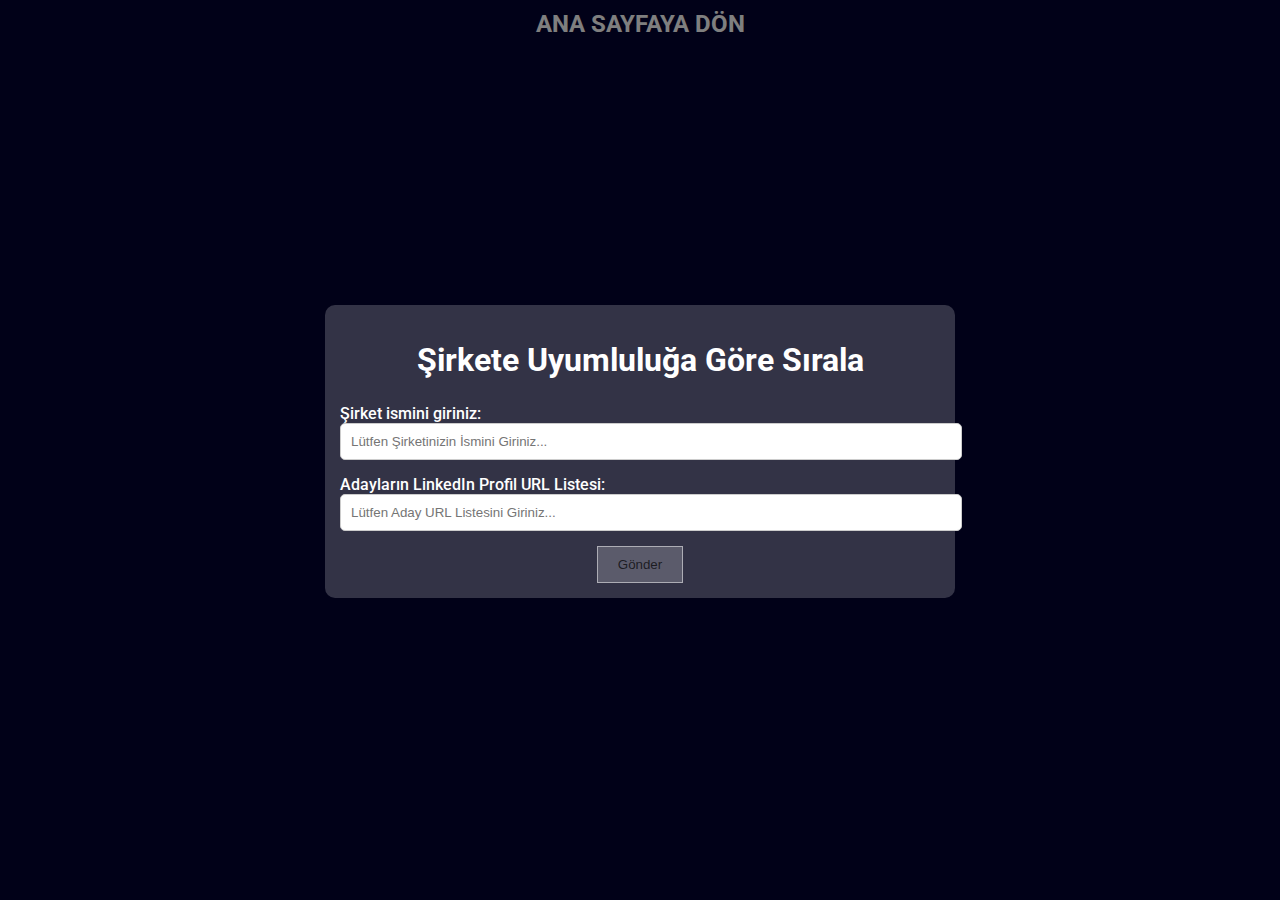
==== IK.html @ 3e33389d "feat: add new pages" ====
<!DOCTYPE html>
<html>
<head>
  <!-- Basic -->
  <meta charset="utf-8" />
  <meta http-equiv="X-UA-Compatible" content="IE=edge" />
  <meta name="viewport" content="width=device-width, initial-scale=1, shrink-to-fit=no" />
  <link rel="icon" href="images/fevicon.png" type="image/gif" />
  <meta name="keywords" content="" />
  <meta name="description" content="" />
  <meta name="author" content="" />

  <title>Hostit</title>
  <link rel="stylesheet" type="text/css" href="css/bootstrap.css" />
  <link href="https://fonts.googleapis.com/css2?family=Roboto:wght@400;500;700;900&display=swap" rel="stylesheet">
  <link href="css/font-awesome.min.css" rel="stylesheet" />
  <link href="css/style.css" rel="stylesheet" />
  <link href="css/responsive.css" rel="stylesheet" />

  <style>
    body, html {
      height: 100%;
      margin: 0;
      font-family: 'Roboto', sans-serif;
    }
    .hero_area {
      display: flex;
      justify-content: center;
      align-items: center;
      position: relative;
      height: 100vh;
      background-image: url('images/DALL·E\ 2024-10-09\ 00.01.04\ -\ A\ human\ resources\ character\ in\ a\ similar\ abstract\,\ futuristic\ style\ as\ the\ provided\ image.\ The\ character\ should\ be\ stylized\ with\ geometric\ shapes\,\ vib.webp');

      background-size: contain;
      background-position: center;
      background-repeat: no-repeat;
    }
    .hero_area::before {
      content: "";
      position: absolute;
      top: 0;
      left: 0;
      right: 0;
      bottom: 0;
      background-color: rgba(0, 0, 0, 0.5); 
    }
    .slider_section {
      position: relative;
      z-index: 1;
      width: 100%;
      max-width: 1200px;
      display: flex;
      justify-content: center;
      align-items: center;
      height: 100%;
    }
    .detail-box {
      background-color: rgba(255, 255, 255, 0.2);
      padding: 15px;
      border-radius: 10px;
      color: rgba(0, 0, 0, 0.8);
      text-align: center;
      width: 80%;
      max-width: 600px;
    }
    .detail-box h1 {
      font-size: 28px;
      line-height: 1.2;
    }
    .form-group {
      margin-bottom: 15px;
      text-align: left;
    }
    .form-group label {
      font-weight: 500;
      margin-bottom: 5px;
    }
    .form-group input {
      padding: 10px;
      border-radius: 5px;
      border: 1px solid #ccc;
      width: 100%;
    }
    .btn {
      background-color: rgba(255, 255, 255, 0.2);
      border: 1px solid rgba(255, 255, 255, 0.5);
      padding: 10px 20px;
      color: rgba(0, 0, 0, 0.7);
      text-decoration: none;
      transition: background-color 0.3s;
    }
    .btn:hover {
      background-color: rgba(255, 255, 255, 0.5);
      color: rgba(0, 0, 0, 1);
    }
    .img-box img {
      width: 100%;
      max-width: 400px;
      height: auto;
      border-radius: 10px;
    }
  </style>
</head>
<body>

  <div class="hero_area">
    <header class="header_section">
      <div class="container-fluid">
        <nav class="navbar navbar-expand-lg custom_nav-container">
          <a class="navbar-brand" href="index.html">
            <span>Ana Sayfaya Dön</span>
          </a>
        </nav>
      </div>
    </header>

    <section class="slider_section">
      <div class="detail-box">
        <h1>Şirkete Uyumluluğa Göre Sırala</h1>
        <form id="apiForm">
          <div class="form-group">
            <label for="companyName">Şirket ismini giriniz:</label>
            <input type="text" id="companyName" name="companyName" class="form-control" placeholder="Lütfen Şirketinizin İsmini Giriniz..." required>
          </div>
          <div class="form-group">
            <label for="linkedinUrl">Adayların LinkedIn Profil URL Listesi:</label>
            <input type="url" id="linkedinUrl" name="linkedinUrl" class="form-control" placeholder="Lütfen Aday URL Listesini Giriniz..." required>
          </div>
          <button type="submit" class="btn">Gönder</button>
        </form>
      </div>
      <div class="img-box">
      </div>
    </section>

  </div>

  <!-- Include the external JavaScript file for form submission -->
  <script src="js/submitForm.js"></script>

  <!-- jQuery and other scripts (Bootstrap, custom) -->
  <script src="js/jquery-3.4.1.min.js"></script>
  <script src="js/bootstrap.js"></script>
  <script src="js/custom.js"></script>

</body>
</html>
---- css/style.css ----
body {
  font-family: "Roboto", sans-serif;
  color: #0c0c0c;
  background-color: #f8f8f8;
  overflow-x: hidden;
}

.layout_padding {
  padding: 90px 0;
}

.layout_padding2 {
  padding: 75px 0;
}

.layout_padding2-top {
  padding-top: 75px;
}

.layout_padding2-bottom {
  padding-bottom: 75px;
}

.layout_padding-top {
  padding-top: 90px;
}

.layout_padding-bottom {
  padding-bottom: 90px;
}

.heading_container {
  display: -webkit-box;
  display: -ms-flexbox;
  display: flex;
  -webkit-box-orient: vertical;
  -webkit-box-direction: normal;
      -ms-flex-direction: column;
          flex-direction: column;
  -webkit-box-align: start;
      -ms-flex-align: start;
          align-items: flex-start;
}

.heading_container h2 {
  position: relative;
  font-weight: bold;
  margin: 0;
}

.heading_container.heading_center {
  -webkit-box-align: center;
      -ms-flex-align: center;
          align-items: center;
  text-align: center;
}

.heading_container p {
  margin-top: 10px;
  margin-bottom: 0;
}

.container_border_style {
  position: relative;
  padding: 20px;
}

.container_border_style::before, .container_border_style::after {
  content: "";
  position: absolute;
  top: 50%;
  width: 3px;
  height: 90px;
  background-color: #03a7d3;
  -webkit-transform: translateY(-50%);
          transform: translateY(-50%);
}

.container_border_style::before {
  left: 0;
}

.container_border_style::after {
  right: 0;
}

a,
a:hover,
a:focus {
  text-decoration: none;
}

a:hover,
a:focus {
  color: initial;
}

.btn,
.btn:focus {
  outline: none !important;
  -webkit-box-shadow: none;
          box-shadow: none;
}

/*header section*/
.hero_area {
  position: relative;
  background-color: #020230;
  min-height: 100vh;
  display: -webkit-box;
  display: -ms-flexbox;
  display: flex;
  -webkit-box-orient: vertical;
  -webkit-box-direction: normal;
      -ms-flex-direction: column;
          flex-direction: column;
}

.sub_page .hero_area {
  min-height: auto;
}

.header_section .container-fluid {
  justify-content: center;
}

.navbar-brand span {
  font-weight: bold;
  color: #ffffff;
  font-size: 24px;
  text-transform: uppercase;
}

.custom_nav-container {
  padding: 10px 0;
}

.custom_nav-container .navbar-nav .nav-item .nav-link {
  padding: 3px 15px;
  margin: 10px 15px;
  color: #ffffff;
  text-align: center;
  text-transform: uppercase;
}

.custom_nav-container .nav_search-btn {
  width: 35px;
  height: 35px;
  padding: 0;
  border: none;
  color: #ffffff;
  margin: 0 20px;
}

.custom_nav-container .navbar-toggler {
  outline: none;
}

.custom_nav-container .navbar-toggler {
  padding: 0;
  width: 37px;
  height: 42px;
  -webkit-transition: all 0.3s;
  transition: all 0.3s;
}

.custom_nav-container .navbar-toggler span {
  display: block;
  width: 35px;
  height: 4px;
  background-color: #ffffff;
  margin: 7px 0;
  -webkit-transition: all 0.3s;
  transition: all 0.3s;
  position: relative;
  border-radius: 5px;
  transition: all 0.3s;
}

.custom_nav-container .navbar-toggler span::before, .custom_nav-container .navbar-toggler span::after {
  content: "";
  position: absolute;
  left: 0;
  height: 100%;
  width: 100%;
  background-color: #ffffff;
  top: -10px;
  border-radius: 5px;
  -webkit-transition: all 0.3s;
  transition: all 0.3s;
}

.custom_nav-container .navbar-toggler span::after {
  top: 10px;
}

.custom_nav-container .navbar-toggler[aria-expanded="true"] {
  -webkit-transform: rotate(360deg);
          transform: rotate(360deg);
}

.custom_nav-container .navbar-toggler[aria-expanded="true"] span {
  -webkit-transform: rotate(45deg);
          transform: rotate(45deg);
}

.custom_nav-container .navbar-toggler[aria-expanded="true"] span::before, .custom_nav-container .navbar-toggler[aria-expanded="true"] span::after {
  -webkit-transform: rotate(90deg);
          transform: rotate(90deg);
  top: 0;
}

.custom_nav-container .navbar-toggler[aria-expanded="true"] .s-1 {
  -webkit-transform: rotate(45deg);
          transform: rotate(45deg);
  margin: 0;
  margin-bottom: -4px;
}

.custom_nav-container .navbar-toggler[aria-expanded="true"] .s-2 {
  display: none;
}

.custom_nav-container .navbar-toggler[aria-expanded="true"] .s-3 {
  -webkit-transform: rotate(-45deg);
          transform: rotate(-45deg);
  margin: 0;
  margin-top: -4px;
}

.custom_nav-container .navbar-toggler[aria-expanded="false"] .s-1,
.custom_nav-container .navbar-toggler[aria-expanded="false"] .s-2,
.custom_nav-container .navbar-toggler[aria-expanded="false"] .s-3 {
  -webkit-transform: none;
          transform: none;
}

.quote_btn-container {
  display: -webkit-box;
  display: -ms-flexbox;
  display: flex;
  -webkit-box-align: center;
      -ms-flex-align: center;
          align-items: center;
}

.quote_btn-container a {
  color: #ffffff;
  text-transform: uppercase;
}

.quote_btn-container a span {
  margin-left: 5px;
}

/*end header section*/
/* slider section */
.slider_section {
  -webkit-box-flex: 1;
      -ms-flex: 1;
          flex: 1;
  display: -webkit-box;
  display: -ms-flexbox;
  display: flex;
  -webkit-box-align: center;
      -ms-flex-align: center;
          align-items: center;
  padding-top: 45px;
  padding-bottom: 90px;
}

.slider_section .row {
  -webkit-box-align: center;
      -ms-flex-align: center;
          align-items: center;
}

.slider_section #customCarousel1 {
  width: 100%;
  position: unset;
}

.slider_section .detail-box {
  color: #ffffff;
}

.slider_section .detail-box h1 {
  font-weight: bold;
  margin-bottom: 25px;
  font-size: 2rem;
}

.slider_section .detail-box h1 span {
  font-size: 3rem;
  color: #03a7d3;
}

.slider_section .detail-box .btn-box {
  display: -webkit-box;
  display: -ms-flexbox;
  display: flex;
  margin: 0 -5px;
}

.slider_section .detail-box a {
  margin: 5px;
  width: 195px;
  text-align: center;
}

.slider_section .detail-box .btn-1 {
  display: inline-block;
  padding: 10px 15px;
  background-color: #03a7d3;
  color: #ffffff;
  border-radius: 5px;
  border: 1px solid #03a7d3;
  -webkit-transition: all .3s;
  transition: all .3s;
}

.slider_section .detail-box .btn-1:hover {
  background-color: transparent;
  color: #03a7d3;
}

.slider_section .detail-box .btn-2 {
  display: inline-block;
  padding: 10px 15px;
  background-color: #ff4646;
  color: #ffffff;
  border-radius: 5px;
  border: 1px solid #ff4646;
  -webkit-transition: all .3s;
  transition: all .3s;
}

.slider_section .detail-box .btn-2:hover {
  background-color: transparent;
  color: #ff4646;
}

.slider_section .img-box img {
  width: 100%;
}

.slider_section .carousel_btn-box {
  position: absolute;
  bottom: 0;
  left: 0;
  display: -webkit-box;
  display: -ms-flexbox;
  display: flex;
  -webkit-box-pack: justify;
      -ms-flex-pack: justify;
          justify-content: space-between;
  width: 100%;
  height: 50px;
  z-index: 3;
  font-size: 22px;
}

.slider_section .carousel_btn-box .carousel-control-prev,
.slider_section .carousel_btn-box .carousel-control-next {
  position: unset;
  width: 50px;
  height: 50px;
  background-color: #03a7d3;
  opacity: 1;
  font-size: 28px;
  -webkit-transition: all .3s;
  transition: all .3s;
}

.slider_section .carousel_btn-box .carousel-control-prev:hover,
.slider_section .carousel_btn-box .carousel-control-next:hover {
  background-color: #ffffff;
  color: #000000;
}

.about_section .row {
  -webkit-box-align: center;
      -ms-flex-align: center;
          align-items: center;
}

.about_section .img-box img {
  max-width: 100%;
}

.about_section .detail-box p {
  color: #999;
  margin-top: 15px;
}

.about_section .detail-box a {
  display: inline-block;
  padding: 10px 45px;
  background-color: #ff4646;
  color: #ffffff;
  border-radius: 5px;
  border: 1px solid #ff4646;
  -webkit-transition: all .3s;
  transition: all .3s;
  margin-top: 15px;
}

.about_section .detail-box a:hover {
  background-color: transparent;
  color: #ff4646;
}

.service_section {
  position: relative;
}

.service_section .box {
  margin-top: 45px;
  display: -webkit-box;
  display: -ms-flexbox;
  display: flex;
  -webkit-box-orient: vertical;
  -webkit-box-direction: normal;
      -ms-flex-direction: column;
          flex-direction: column;
  -webkit-box-align: center;
      -ms-flex-align: center;
          align-items: center;
  text-align: center;
  padding: 25px;
  background-color: #fafafa;
  -webkit-box-shadow: 0 0 5px 0 rgba(0, 0, 0, 0.15);
          box-shadow: 0 0 5px 0 rgba(0, 0, 0, 0.15);
}

.service_section .box .img-box {
  width: 75px;
  height: 75px;
  background-color: #03a7d3;
  border-radius: 100%;
  display: -webkit-box;
  display: -ms-flexbox;
  display: flex;
  -webkit-box-pack: center;
      -ms-flex-pack: center;
          justify-content: center;
  -webkit-box-align: center;
      -ms-flex-align: center;
          align-items: center;
  -webkit-transition: all .2s;
  transition: all .2s;
  padding: 10px;
}

.service_section .box .img-box img {
  width: 100%;
  max-width: 45px;
  max-height: 45px;
}

.service_section .box .detail-box {
  margin-top: 15px;
}

.service_section .box .detail-box h4 {
  font-weight: bold;
  font-size: 22px;
}

.service_section .box .detail-box a {
  color: #03a7d3;
}

.service_section .box .detail-box a:hover {
  color: #ff4646;
}

.service_section .box:hover .img-box {
  background-color: #ff4646;
}

.server_section {
  background: linear-gradient(110deg, transparent 25%, #020230 25%);
  padding: 55px 0;
  color: #ffffff;
}

.server_section .row {
  -webkit-box-align: center;
      -ms-flex-align: center;
          align-items: center;
}

.server_section .img-box {
  position: relative;
}

.server_section .img-box img {
  width: 100%;
}

.server_section .img-box .play_btn {
  position: absolute;
  top: 50%;
  left: 50%;
  display: -webkit-box;
  display: -ms-flexbox;
  display: flex;
  -webkit-box-align: center;
      -ms-flex-align: center;
          align-items: center;
  -webkit-box-pack: center;
      -ms-flex-pack: center;
          justify-content: center;
  width: 65px;
  height: 65px;
  -webkit-transform: translate(-50%, -50%);
          transform: translate(-50%, -50%);
  border: none;
}

.server_section .img-box .play_btn button {
  background-color: transparent;
  border: none;
  background-color: #03a7d3;
  color: #ffffff;
  width: 100%;
  height: 100%;
  border-radius: 100%;
  position: relative;
  z-index: 3;
  outline: none;
}

.server_section .img-box .play_btn:before, .server_section .img-box .play_btn:after {
  content: "";
  width: 100%;
  height: 100%;
  position: absolute;
  top: 50%;
  left: 50%;
  background-color: #03a7d3;
  opacity: 1;
  border-radius: 100%;
  -webkit-transform: translate(-50%, -50%);
          transform: translate(-50%, -50%);
}

.server_section .img-box .play_btn:before {
  z-index: 2;
  -webkit-animation: before-animation 1500ms infinite;
          animation: before-animation 1500ms infinite;
}

.server_section .img-box .play_btn:after {
  z-index: 1;
  -webkit-animation: after-animation 1500ms infinite;
          animation: after-animation 1500ms infinite;
}

@-webkit-keyframes before-animation {
  0% {
    -webkit-transform: translateX(-50%) translateY(-50%) translateZ(0) scale(1);
            transform: translateX(-50%) translateY(-50%) translateZ(0) scale(1);
    opacity: 1;
  }
  100% {
    -webkit-transform: translateX(-50%) translateY(-50%) translateZ(0) scale(1.5);
            transform: translateX(-50%) translateY(-50%) translateZ(0) scale(1.5);
    opacity: 0;
  }
}

@keyframes before-animation {
  0% {
    -webkit-transform: translateX(-50%) translateY(-50%) translateZ(0) scale(1);
            transform: translateX(-50%) translateY(-50%) translateZ(0) scale(1);
    opacity: 1;
  }
  100% {
    -webkit-transform: translateX(-50%) translateY(-50%) translateZ(0) scale(1.5);
            transform: translateX(-50%) translateY(-50%) translateZ(0) scale(1.5);
    opacity: 0;
  }
}

@-webkit-keyframes after-animation {
  0% {
    -webkit-transform: translateX(-50%) translateY(-50%) translateZ(0) scale(1);
            transform: translateX(-50%) translateY(-50%) translateZ(0) scale(1);
    opacity: 1;
  }
  100% {
    -webkit-transform: translateX(-50%) translateY(-50%) translateZ(0) scale(2);
            transform: translateX(-50%) translateY(-50%) translateZ(0) scale(2);
    opacity: 0;
  }
}

@keyframes after-animation {
  0% {
    -webkit-transform: translateX(-50%) translateY(-50%) translateZ(0) scale(1);
            transform: translateX(-50%) translateY(-50%) translateZ(0) scale(1);
    opacity: 1;
  }
  100% {
    -webkit-transform: translateX(-50%) translateY(-50%) translateZ(0) scale(2);
            transform: translateX(-50%) translateY(-50%) translateZ(0) scale(2);
    opacity: 0;
  }
}

.server_section .detail-box a {
  display: inline-block;
  padding: 10px 45px;
  background-color: #ff4646;
  color: #ffffff;
  border-radius: 5px;
  border: 1px solid #ff4646;
  -webkit-transition: all .3s;
  transition: all .3s;
  margin-top: 25px;
}

.server_section .detail-box a:hover {
  background-color: transparent;
  color: #ff4646;
}

.price_section .price_container {
  display: -webkit-box;
  display: -ms-flexbox;
  display: flex;
  -ms-flex-wrap: wrap;
      flex-wrap: wrap;
  -webkit-box-pack: center;
      -ms-flex-pack: center;
          justify-content: center;
  text-align: center;
}

.price_section .price_container .box {
  margin: 45px 15px 0 15px;
}

.price_section .price_container .box .detail-box {
  width: 300px;
  padding: 40px 20px 15px 20px;
  background-color: #fff;
  border-radius: 25px;
  -webkit-box-shadow: 0 0 5px 0 rgba(0, 0, 0, 0.1);
          box-shadow: 0 0 5px 0 rgba(0, 0, 0, 0.1);
}

.price_section .price_container .box .detail-box h2 {
  font-weight: bold;
}

.price_section .price_container .box .detail-box h2 span {
  font-size: 3rem;
}

.price_section .price_container .box .detail-box h6 {
  text-transform: uppercase;
  color: #03a7d3;
  font-size: 20px;
  margin-bottom: 10px;
}

.price_section .price_container .box .price_features {
  padding: 0;
  list-style-type: none;
}

.price_section .price_container .box .price_features li {
  margin: 10px 0;
}

.price_section .price_container .box .btn-box {
  margin-top: 25px;
}

.price_section .price_container .box .btn-box a {
  display: inline-block;
  padding: 10px 35px;
  background-color: #ff4646;
  color: #ffffff;
  border-radius: 5px;
  border: 1px solid #ff4646;
  -webkit-transition: all .3s;
  transition: all .3s;
  border: none;
}

.price_section .price_container .box .btn-box a:hover {
  background-color: transparent;
  color: #ff4646;
}

.price_section .price_container .box .btn-box a:hover {
  background-color: #03a7d3;
  color: #ffffff;
}

.price_section .price_container .box:hover {
  color: #ffffff;
}

.price_section .price_container .box:hover .detail-box {
  background-color: #03a7d3;
}

.price_section .price_container .box:hover h6 {
  color: #ffffff;
}

.price_section .price_container .box:hover a {
  background-color: #03a7d3;
  color: #ffffff;
}

.client_section {
  padding-bottom: 45px;
}

.client_section .heading_container {
  margin-bottom: 35px;
}

.client_section .box {
  display: -webkit-box;
  display: -ms-flexbox;
  display: flex;
  -webkit-box-align: center;
      -ms-flex-align: center;
          align-items: center;
  margin: 45px 0;
}

.client_section .box .img-box {
  width: 125px;
  height: 125px;
  min-width: 125px;
  border-radius: 100%;
  overflow: hidden;
  margin-right: -65px;
  position: relative;
}

.client_section .box .img-box img {
  width: 100%;
}

.client_section .box .client_info {
  display: -webkit-box;
  display: -ms-flexbox;
  display: flex;
  -webkit-box-pack: justify;
      -ms-flex-pack: justify;
          justify-content: space-between;
}

.client_section .box .client_info .client_name h5 {
  font-weight: bold;
  color: #03a7d3;
  margin-bottom: 0;
  text-transform: uppercase;
}

.client_section .box .client_info .client_name h6 {
  margin-bottom: 0;
  color: #ff4646;
  font-weight: normal;
  font-size: 14px;
  text-transform: uppercase;
}

.client_section .box .client_info i {
  font-size: 24px;
  color: #03a7d3;
}

.client_section .box p {
  margin-top: 25px;
}

.client_section .box .detail-box {
  background-color: #ffffff;
  padding: 45px 45px 45px 85px;
  -webkit-box-shadow: 0 0 5px 0 rgba(0, 0, 0, 0.2);
          box-shadow: 0 0 5px 0 rgba(0, 0, 0, 0.2);
}

.client_section .carousel-control-prev,
.client_section .carousel-control-next {
  width: 50px;
  height: 50px;
  background-color: #03a7d3;
  opacity: 1;
  font-size: 28px;
  font-weight: bold;
  top: 50%;
  -webkit-transform: translateY(-50%);
          transform: translateY(-50%);
}

.client_section .carousel-control-prev {
  left: 0;
}

.client_section .carousel-control-next {
  right: 0;
}

.contact_section {
  position: relative;
}

.contact_section .heading_container {
  margin-bottom: 45px;
}

.contact_section .form_container input {
  width: 100%;
  border: 1px solid #b0b0b0;
  height: 50px;
  margin-bottom: 25px;
  padding-left: 15px;
  background-color: transparent;
  outline: none;
  color: #101010;
}

.contact_section .form_container input::-webkit-input-placeholder {
  color: #b0b0b0;
}

.contact_section .form_container input:-ms-input-placeholder {
  color: #b0b0b0;
}

.contact_section .form_container input::-ms-input-placeholder {
  color: #b0b0b0;
}

.contact_section .form_container input::placeholder {
  color: #b0b0b0;
}

.contact_section .form_container input.message-box {
  height: 120px;
}

.contact_section .form_container .btn_box {
  display: -webkit-box;
  display: -ms-flexbox;
  display: flex;
  -webkit-box-pack: center;
      -ms-flex-pack: center;
          justify-content: center;
}

.contact_section .form_container button {
  border: none;
  text-transform: uppercase;
  display: inline-block;
  padding: 15px 65px;
  background-color: #ff4646;
  color: #ffffff;
  border-radius: 0;
  border: 1px solid #ff4646;
  -webkit-transition: all .3s;
  transition: all .3s;
  font-weight: bold;
}

.contact_section .form_container button:hover {
  background-color: transparent;
  color: #ff4646;
}

/* info section */
.info_section {
  background-color: #020230;
  color: #ffffff;
}

.info_section h4 {
  font-weight: 600;
  margin-bottom: 20px;
}

.info_section .info_contact .contact_link_box {
  display: -webkit-box;
  display: -ms-flexbox;
  display: flex;
  -webkit-box-orient: vertical;
  -webkit-box-direction: normal;
      -ms-flex-direction: column;
          flex-direction: column;
}

.info_section .info_contact .contact_link_box a {
  margin: 5px 0;
  color: #ffffff;
}

.info_section .info_contact .contact_link_box a i {
  margin-right: 5px;
}

.info_section .info_contact .contact_link_box a:hover {
  color: #ff4646;
}

.info_section .info_social {
  display: -webkit-box;
  display: -ms-flexbox;
  display: flex;
  margin-top: 20px;
}

.info_section .info_social a {
  display: -webkit-box;
  display: -ms-flexbox;
  display: flex;
  -webkit-box-pack: center;
      -ms-flex-pack: center;
          justify-content: center;
  -webkit-box-align: center;
      -ms-flex-align: center;
          align-items: center;
  color: #ffffff;
  border-radius: 100%;
  margin-right: 10px;
  font-size: 24px;
}

.info_section .info_social a:hover {
  color: #ff4646;
}

.info_section .info_links {
  display: -webkit-box;
  display: -ms-flexbox;
  display: flex;
  -webkit-box-orient: vertical;
  -webkit-box-direction: normal;
      -ms-flex-direction: column;
          flex-direction: column;
  -ms-flex-wrap: wrap;
      flex-wrap: wrap;
}

.info_section .info_links a {
  display: -webkit-box;
  display: -ms-flexbox;
  display: flex;
  -webkit-box-align: center;
      -ms-flex-align: center;
          align-items: center;
  margin-bottom: 15px;
  color: #ffffff;
}

.info_section .info_links a img {
  margin-right: 10px;
}

.info_section .info_links a:hover, .info_section .info_links a.active {
  color: #ff4646;
}

.info_section form input {
  border: none;
  border-bottom: 1px solid #ffffff;
  background-color: transparent;
  width: 100%;
  height: 45px;
  color: #ffffff;
  outline: none;
}

.info_section form input::-webkit-input-placeholder {
  color: #ffffff;
}

.info_section form input:-ms-input-placeholder {
  color: #ffffff;
}

.info_section form input::-ms-input-placeholder {
  color: #ffffff;
}

.info_section form input::placeholder {
  color: #ffffff;
}

.info_section form button {
  width: 100%;
  text-align: center;
  display: inline-block;
  padding: 10px 55px;
  background-color: #ff4646;
  color: #ffffff;
  border-radius: 0;
  border: 1px solid #ff4646;
  -webkit-transition: all .3s;
  transition: all .3s;
  margin-top: 15px;
}

.info_section form button:hover {
  background-color: transparent;
  color: #ff4646;
}

/* end info section */
/* footer section*/
.footer_section {
  position: relative;
  background-color: #020230;
  text-align: center;
}

.footer_section p {
  color: #ffffff;
  padding: 20px 0;
  margin: 0;
  border-top: 1px solid #ffffff;
}

.footer_section p a {
  color: inherit;
}
/*# sourceMappingURL=style.css.map */
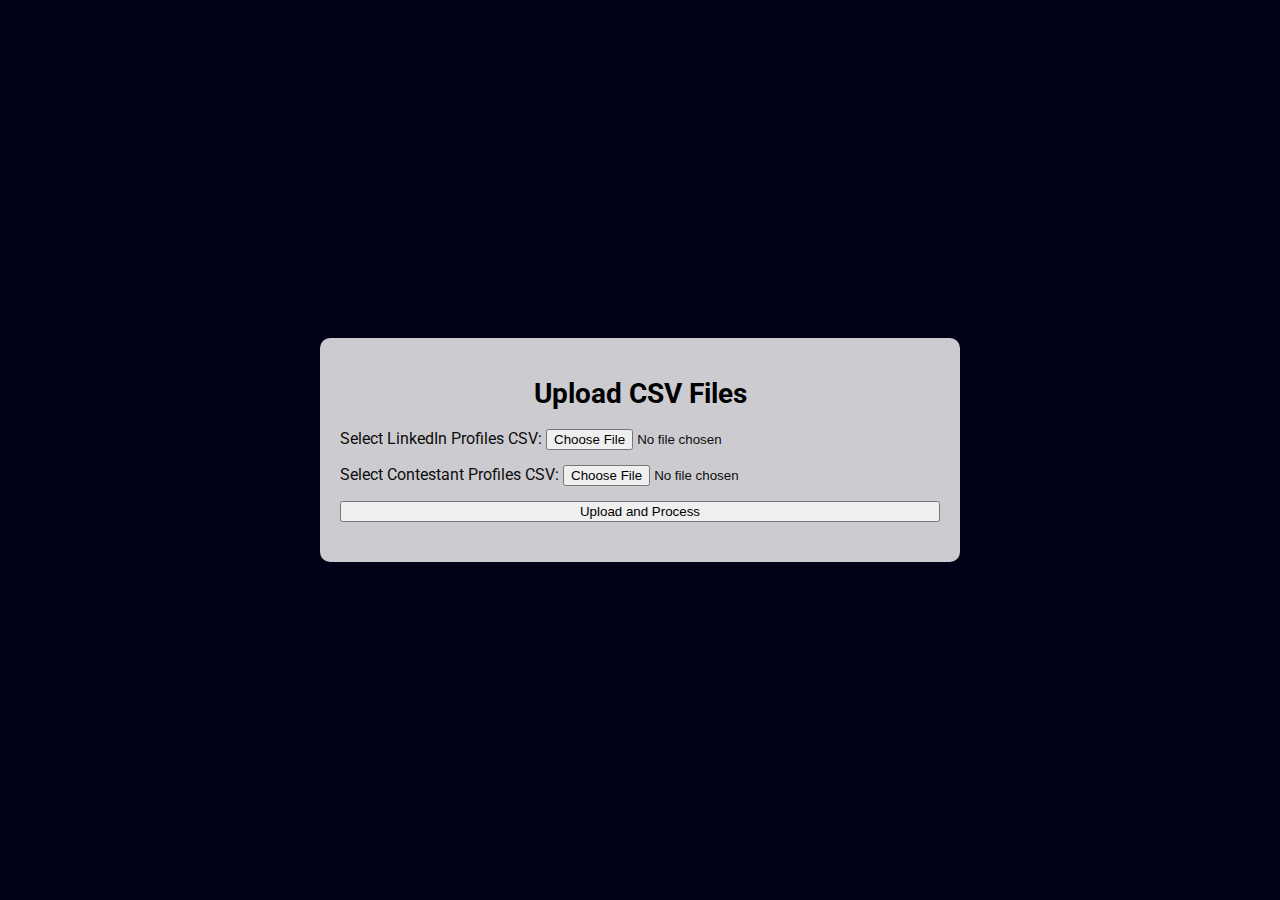
==== commit 7fbc583e: "feat: change at IK page" ====
--- a/IK.html
+++ b/IK.html
@@ -1,147 +1,148 @@
 <!DOCTYPE html>
-<html>
+<html lang="en">
+
 <head>
-  <!-- Basic -->
-  <meta charset="utf-8" />
-  <meta http-equiv="X-UA-Compatible" content="IE=edge" />
-  <meta name="viewport" content="width=device-width, initial-scale=1, shrink-to-fit=no" />
-  <link rel="icon" href="images/fevicon.png" type="image/gif" />
-  <meta name="keywords" content="" />
-  <meta name="description" content="" />
-  <meta name="author" content="" />
+    <!-- Basic -->
+    <meta charset="UTF-8">
+    <meta http-equiv="X-UA-Compatible" content="IE=edge">
+    <!-- Mobile Metas -->
+    <meta name="viewport" content="width=device-width, initial-scale=1.0">
+    <link rel="icon" href="images/fevicon.png" type="image/gif" />
+    <title>Upload CSV Files</title>
 
-  <title>Hostit</title>
-  <link rel="stylesheet" type="text/css" href="css/bootstrap.css" />
-  <link href="https://fonts.googleapis.com/css2?family=Roboto:wght@400;500;700;900&display=swap" rel="stylesheet">
-  <link href="css/font-awesome.min.css" rel="stylesheet" />
-  <link href="css/style.css" rel="stylesheet" />
-  <link href="css/responsive.css" rel="stylesheet" />
+    <!-- bootstrap core css -->
+    <link rel="stylesheet" type="text/css" href="css/bootstrap.css" />
 
-  <style>
-    body, html {
-      height: 100%;
-      margin: 0;
-      font-family: 'Roboto', sans-serif;
-    }
-    .hero_area {
-      display: flex;
-      justify-content: center;
-      align-items: center;
-      position: relative;
-      height: 100vh;
-      background-image: url('images/DALL·E\ 2024-10-09\ 00.01.04\ -\ A\ human\ resources\ character\ in\ a\ similar\ abstract\,\ futuristic\ style\ as\ the\ provided\ image.\ The\ character\ should\ be\ stylized\ with\ geometric\ shapes\,\ vib.webp');
+    <!-- fonts style -->
+    <link href="https://fonts.googleapis.com/css2?family=Roboto:wght@400;500;700;900&display=swap" rel="stylesheet">
 
-      background-size: contain;
-      background-position: center;
-      background-repeat: no-repeat;
-    }
-    .hero_area::before {
-      content: "";
-      position: absolute;
-      top: 0;
-      left: 0;
-      right: 0;
-      bottom: 0;
-      background-color: rgba(0, 0, 0, 0.5); 
-    }
-    .slider_section {
-      position: relative;
-      z-index: 1;
-      width: 100%;
-      max-width: 1200px;
-      display: flex;
-      justify-content: center;
-      align-items: center;
-      height: 100%;
-    }
-    .detail-box {
-      background-color: rgba(255, 255, 255, 0.2);
-      padding: 15px;
-      border-radius: 10px;
-      color: rgba(0, 0, 0, 0.8);
-      text-align: center;
-      width: 80%;
-      max-width: 600px;
-    }
-    .detail-box h1 {
-      font-size: 28px;
-      line-height: 1.2;
-    }
-    .form-group {
-      margin-bottom: 15px;
-      text-align: left;
-    }
-    .form-group label {
-      font-weight: 500;
-      margin-bottom: 5px;
-    }
-    .form-group input {
-      padding: 10px;
-      border-radius: 5px;
-      border: 1px solid #ccc;
-      width: 100%;
-    }
-    .btn {
-      background-color: rgba(255, 255, 255, 0.2);
-      border: 1px solid rgba(255, 255, 255, 0.5);
-      padding: 10px 20px;
-      color: rgba(0, 0, 0, 0.7);
-      text-decoration: none;
-      transition: background-color 0.3s;
-    }
-    .btn:hover {
-      background-color: rgba(255, 255, 255, 0.5);
-      color: rgba(0, 0, 0, 1);
-    }
-    .img-box img {
-      width: 100%;
-      max-width: 400px;
-      height: auto;
-      border-radius: 10px;
-    }
-  </style>
+    <!-- font awesome style -->
+    <link href="css/font-awesome.min.css" rel="stylesheet" />
+
+    <!-- Custom styles for this template -->
+    <link href="css/style.css" rel="stylesheet" />
+    <!-- responsive style -->
+    <link href="css/responsive.css" rel="stylesheet" />
+
+    <style>
+        body, html {
+            height: 100%;
+            margin: 0;
+            font-family: 'Roboto', sans-serif;
+        }
+
+        .hero_area {
+          display: flex;
+          justify-content: center;
+          align-items: center;
+          position: relative;
+          height: 100vh;
+          background-image: url('images/DALL·E\ 2024-10-09\ 00.01.04\ -\ A\ human\ resources\ character\ in\ a\ similar\ abstract\,\ futuristic\ style\ as\ the\ provided\ image.\ The\ character\ should\ be\ stylized\ with\ geometric\ shapes\,\ vib.webp');
+
+          background-size: contain;
+          background-position: center;
+          background-repeat: no-repeat;
+        }
+
+        .hero_area::before {
+            content: "";
+            position: absolute;
+            top: 0;
+            left: 0;
+            right: 0;
+            bottom: 0;
+            background-color: rgba(0, 0, 0, 0.5); /* Semi-transparent overlay */
+        }
+
+        .container {
+            position: relative;
+            z-index: 1;
+            width: 100%;
+            max-width: 600px;
+            margin: auto;
+            padding: 20px;
+            background-color: rgba(255, 255, 255, 0.8);
+            border-radius: 10px;
+        }
+
+        h1 {
+            font-size: 28px;
+            line-height: 1.2;
+            text-align: center;
+            color: #000;
+        }
+
+        .form-group {
+            margin-bottom: 15px;
+        }
+
+        .btn {
+            width: 100%;
+        }
+    </style>
 </head>
+
 <body>
+    <div class="hero_area">
+        <div class="container">
+            <h1>Upload CSV Files</h1>
+            <form id="csvForm" enctype="multipart/form-data">
+                <div class="form-group">
+                    <label for="file1">Select LinkedIn Profiles CSV:</label>
+                    <input type="file" id="file1" name="file1" accept=".csv" class="form-control" required>
+                </div>
+                <div class="form-group">
+                    <label for="file2">Select Contestant Profiles CSV:</label>
+                    <input type="file" id="file2" name="file2" accept=".csv" class="form-control" required>
+                </div>
+                <button type="submit" class="btn btn-primary">Upload and Process</button>
+            </form>
+            <div id="response" style="margin-top: 20px;"></div>
+        </div>
+    </div>
 
-  <div class="hero_area">
-    <header class="header_section">
-      <div class="container-fluid">
-        <nav class="navbar navbar-expand-lg custom_nav-container">
-          <a class="navbar-brand" href="index.html">
-            <span>Ana Sayfaya Dön</span>
-          </a>
-        </nav>
-      </div>
-    </header>
-
-    <section class="slider_section">
-      <div class="detail-box">
-        <h1>Şirkete Uyumluluğa Göre Sırala</h1>
-        <form id="apiForm">
-          <div class="form-group">
-            <label for="companyName">Şirket ismini giriniz:</label>
-            <input type="text" id="companyName" name="companyName" class="form-control" placeholder="Lütfen Şirketinizin İsmini Giriniz..." required>
-          </div>
-          <div class="form-group">
-            <label for="linkedinUrl">Adayların LinkedIn Profil URL Listesi:</label>
-            <input type="url" id="linkedinUrl" name="linkedinUrl" class="form-control" placeholder="Lütfen Aday URL Listesini Giriniz..." required>
-          </div>
-          <button type="submit" class="btn">Gönder</button>
-        </form>
-      </div>
-      <div class="img-box">
-      </div>
-    </section>
-
-  </div>
-
-  <!-- Include the external JavaScript file for form submission -->
-  <script src="js/submitForm.js"></script>
-
-  <!-- jQuery and other scripts (Bootstrap, custom) -->
-  <script src="js/jquery-3.4.1.min.js"></script>
-  <script src="js/bootstrap.js"></script>
-  <script src="js/custom.js"></script>
+    <script>
+      document.getElementById('csvForm').addEventListener('submit', async function (e) {
+          e.preventDefault(); // Prevent the form from submitting the default way
+          
+          // Disable the button
+          const submitButton = document.querySelector('button[type="submit"]');
+          submitButton.disabled = true;
+  
+          const formData = new FormData(this);
+  
+          try {
+              const response = await fetch('http://127.0.0.1:8000/process-csv/', {
+                  method: 'POST',
+                  body: formData,
+              });
+  
+              if (response.ok) {
+                  // Create a blob from the response
+                  const blob = await response.blob();
+                  const url = window.URL.createObjectURL(blob);
+                  const a = document.createElement('a');
+                  a.style.display = 'none';
+                  a.href = url;
+                  a.download = 'sorted-contestants.csv'; // Set the desired file name
+                  document.body.appendChild(a);
+                  a.click(); // Trigger the download
+                  window.URL.revokeObjectURL(url); // Clean up
+                  document.getElementById('response').innerHTML = '<p>File processed successfully. Download should start automatically.</p>';
+              } else {
+                  const errorData = await response.json();
+                  document.getElementById('response').innerHTML = `<p>Error: ${errorData.detail[0].msg}</p>`;
+              }
+          } catch (error) {
+              document.getElementById('response').innerHTML = `<p>Error: ${error.message}</p>`;
+          } finally {
+              // Re-enable the button after the request is complete
+              submitButton.disabled = false;
+          }
+      });
+  </script>
+  
 
 </body>
+
 </html>
